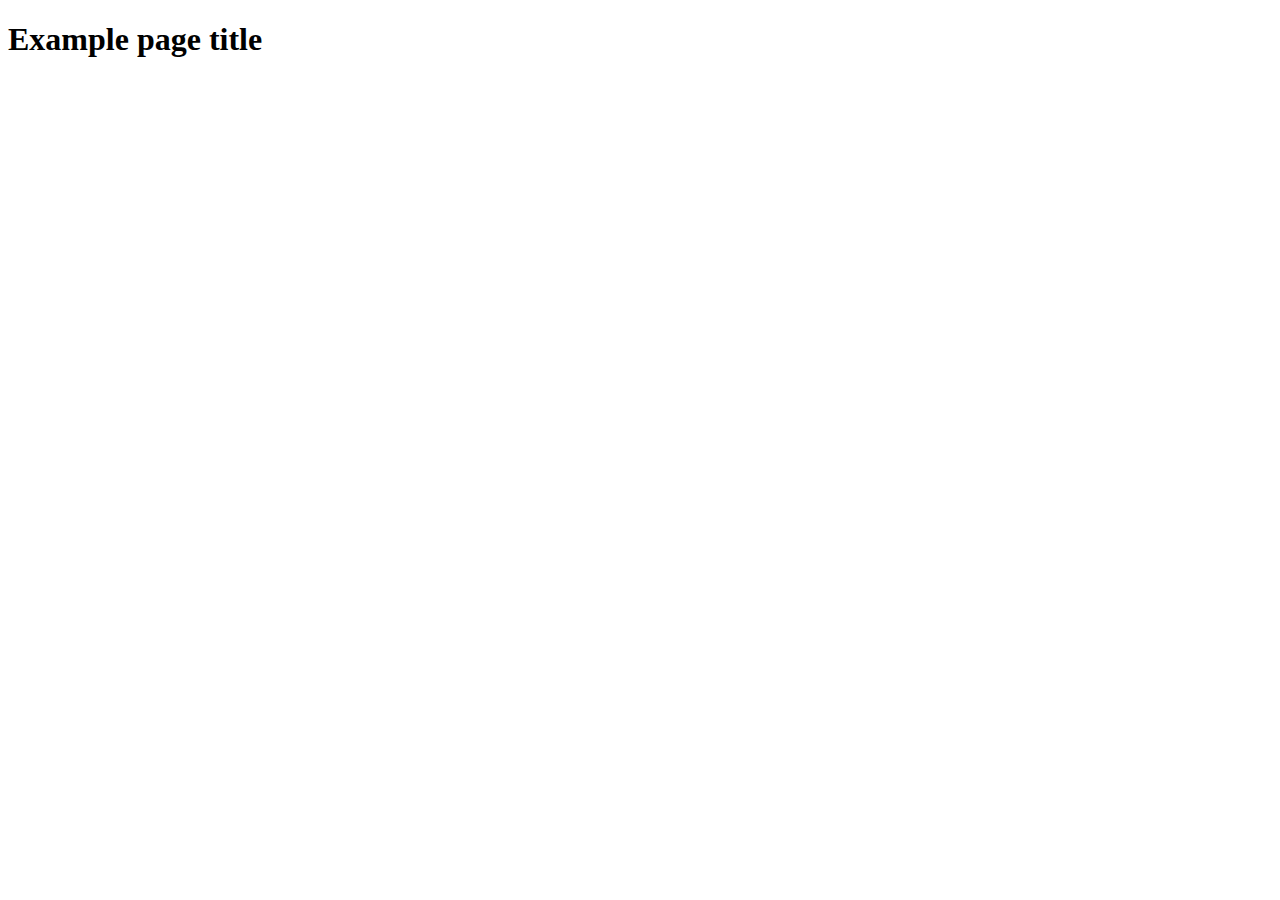
==== index.html @ 590f2dbd "Deploying to gh-pages from @ VladyslavKurdijashko/goit-js-hw-11@7cd5c069214335c818e33da49349be7c9db6" ====
<!DOCTYPE html>
<html lang="en">
  <head>
    <meta charset="UTF-8" />
    <link rel="icon" type="image/svg+xml" href="/favicon.svg" />
    <meta name="viewport" content="width=device-width, initial-scale=1.0" />
    <title>Vanilla App Template</title>
    <link rel="stylesheet" href="./css/styles.css" />
    <script type="module" crossorigin src="/goit-js-hw-11/commonHelpers.js"></script>
  </head>
  <body>

    <section>
      <h1>Example page title</h1>

    
  </body>
</html>
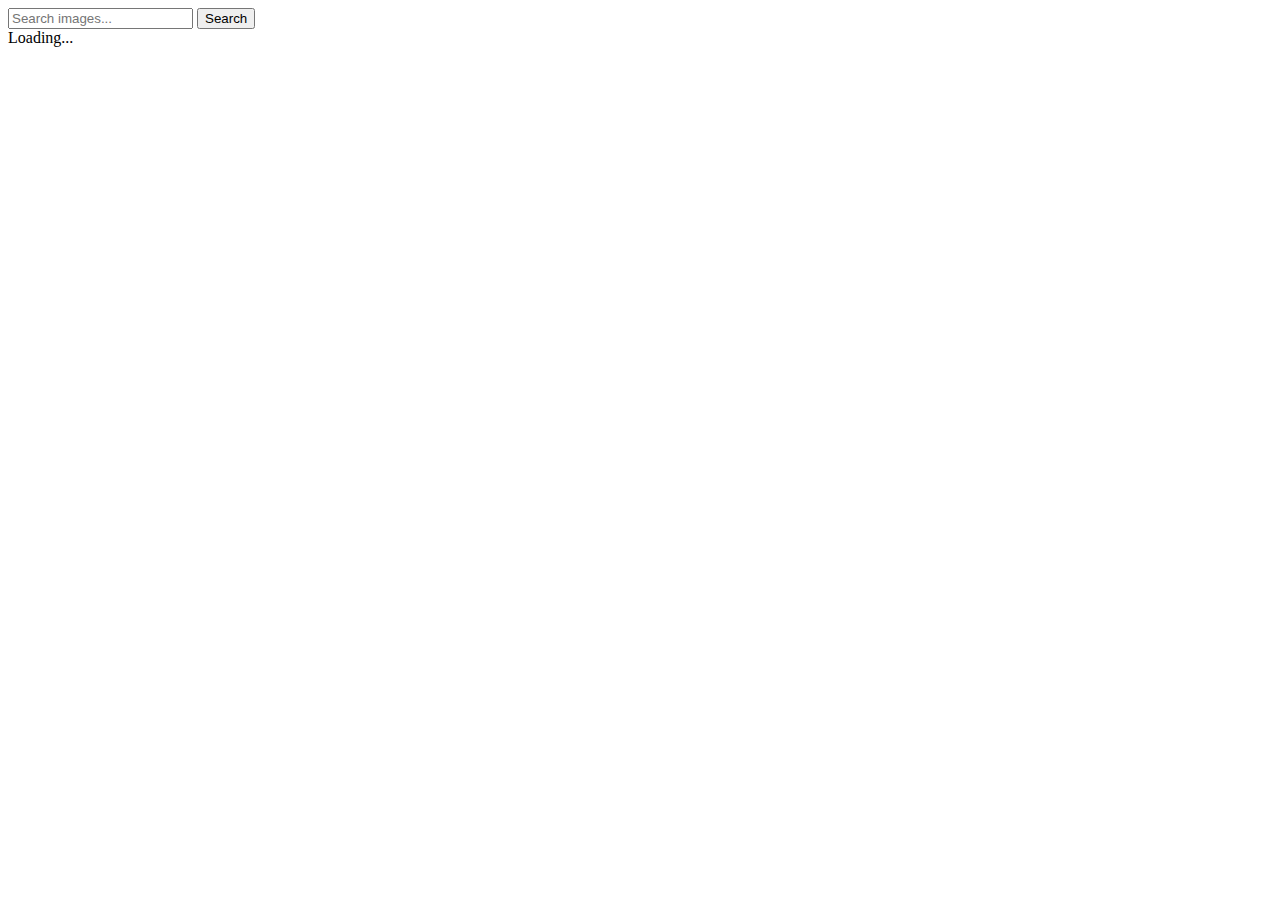
==== commit dba62b1e: "Deploying to gh-pages from @ VladyslavKurdijashko/goit-js-hw-11@f44a67ce9bc8f4367920d3313c6f89aceba4" ====
--- a/index.html
+++ b/index.html
@@ -1,18 +1,26 @@
 <!DOCTYPE html>
 <html lang="en">
-  <head>
-    <meta charset="UTF-8" />
-    <link rel="icon" type="image/svg+xml" href="/favicon.svg" />
-    <meta name="viewport" content="width=device-width, initial-scale=1.0" />
-    <title>Vanilla App Template</title>
-    <link rel="stylesheet" href="./css/styles.css" />
-    <script type="module" crossorigin src="/goit-js-hw-11/commonHelpers.js"></script>
-  </head>
-  <body>
-
-    <section>
-      <h1>Example page title</h1>
-
-    
-  </body>
+<head>
+  <meta charset="UTF-8">
+  <meta name="viewport" content="width=device-width, initial-scale=1.0">
+  <title>Image Search</title>
+  
+  <script type="module" crossorigin src="/goit-js-hw-11/commonHelpers.js"></script>
+  <link rel="modulepreload" crossorigin href="/goit-js-hw-11/assets/vendor-b11e2a50.js">
+  <link rel="stylesheet" href="/goit-js-hw-11/assets/vendor-4b066c51.css">
+  <link rel="stylesheet" href="/goit-js-hw-11/assets/index-1d2a7c85.css">
+</head>
+<body>
+  <header>
+    <form class="search-form">
+      <input type="text" class="search-input" placeholder="Search images...">
+      <button type="submit">Search</button>
+    </form>
+  </header>
+  <main>
+    <div class="loader hidden">Loading...</div>
+    <div class="gallery"></div>
+  </main>
+  
+</body>
 </html>
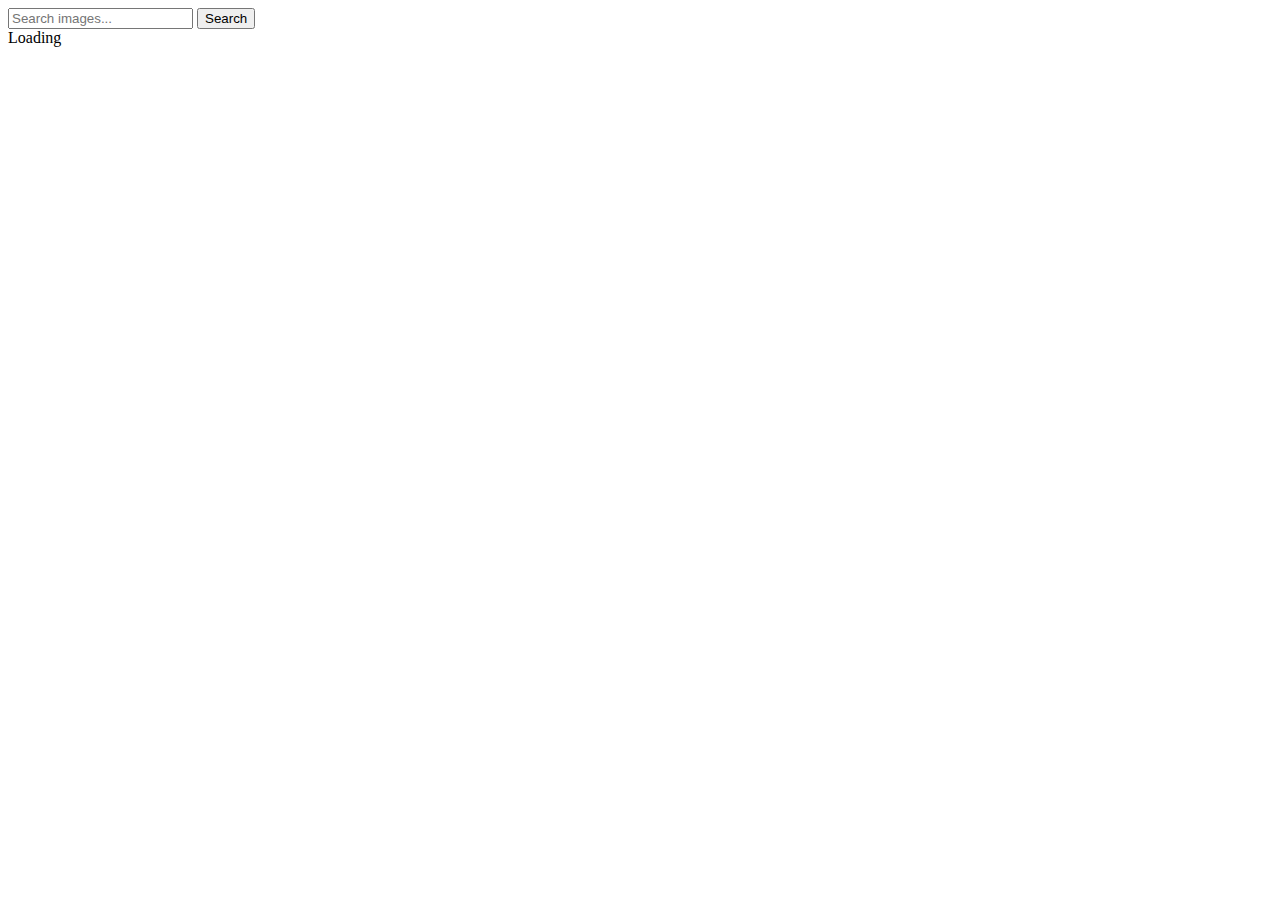
==== commit 931332de: "Deploying to gh-pages from @ VladyslavKurdijashko/goit-js-hw-11@e55f20e847e19ef802685a0ef3bc48439f2c" ====
--- a/index.html
+++ b/index.html
@@ -8,7 +8,7 @@
   <script type="module" crossorigin src="/goit-js-hw-11/commonHelpers.js"></script>
   <link rel="modulepreload" crossorigin href="/goit-js-hw-11/assets/vendor-b11e2a50.js">
   <link rel="stylesheet" href="/goit-js-hw-11/assets/vendor-4b066c51.css">
-  <link rel="stylesheet" href="/goit-js-hw-11/assets/index-1d2a7c85.css">
+  <link rel="stylesheet" href="/goit-js-hw-11/assets/index-ed2bd4eb.css">
 </head>
 <body>
   <header>
@@ -18,7 +18,8 @@
     </form>
   </header>
   <main>
-    <div class="loader hidden">Loading...</div>
+    <!-- <div class="loader hidden">Loading...</div> -->
+    <span class="loader hidden">Loading</span>
     <div class="gallery"></div>
   </main>
   
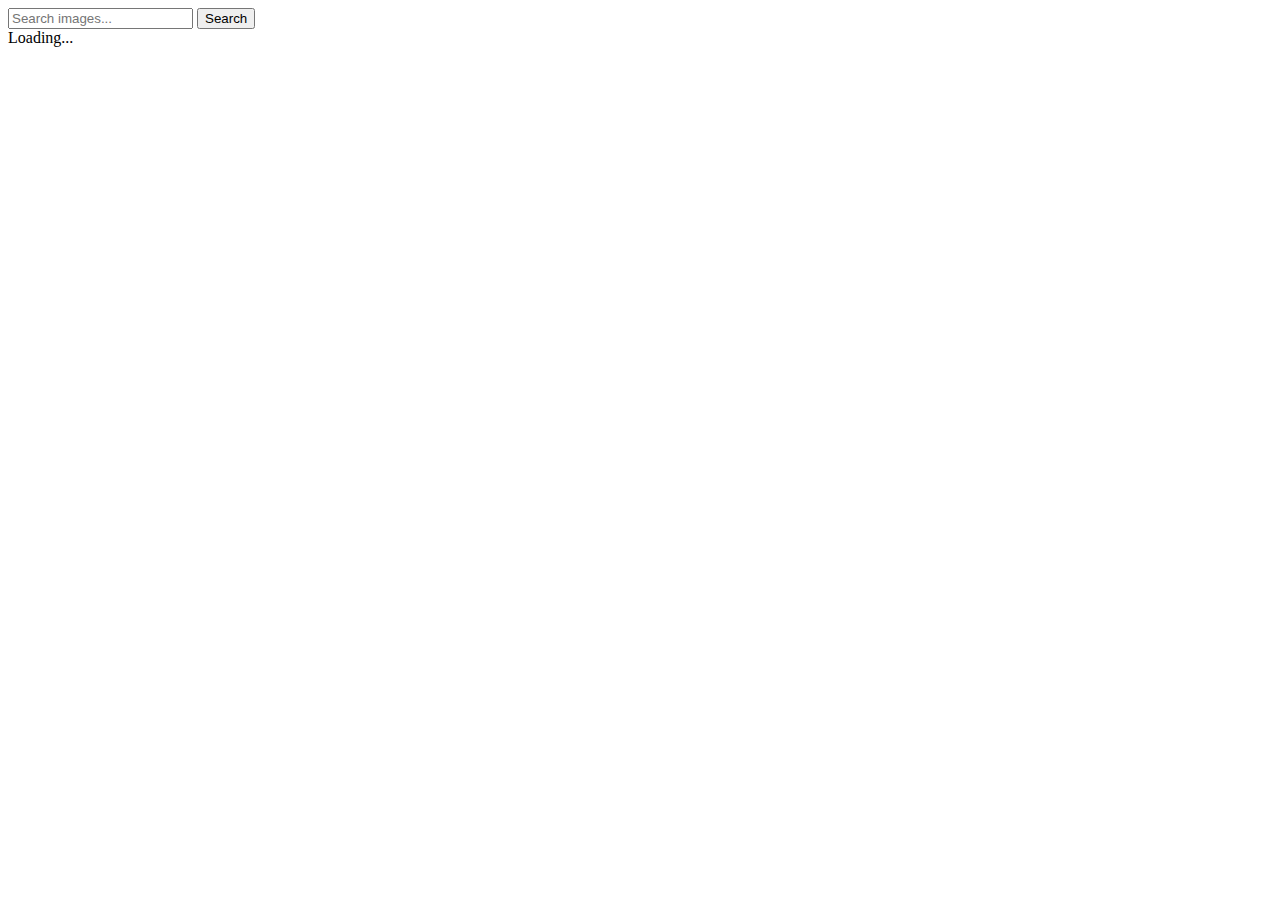
==== commit e7796303: "Deploying to gh-pages from @ VladyslavKurdijashko/goit-js-hw-11@116776b422ea9753ee13e7008a156f399115" ====
--- a/index.html
+++ b/index.html
@@ -18,8 +18,7 @@
     </form>
   </header>
   <main>
-    <!-- <div class="loader hidden">Loading...</div> -->
-    <span class="loader hidden">Loading</span>
+    <span class="loader hidden">Loading...</span>
     <div class="gallery"></div>
   </main>
   
